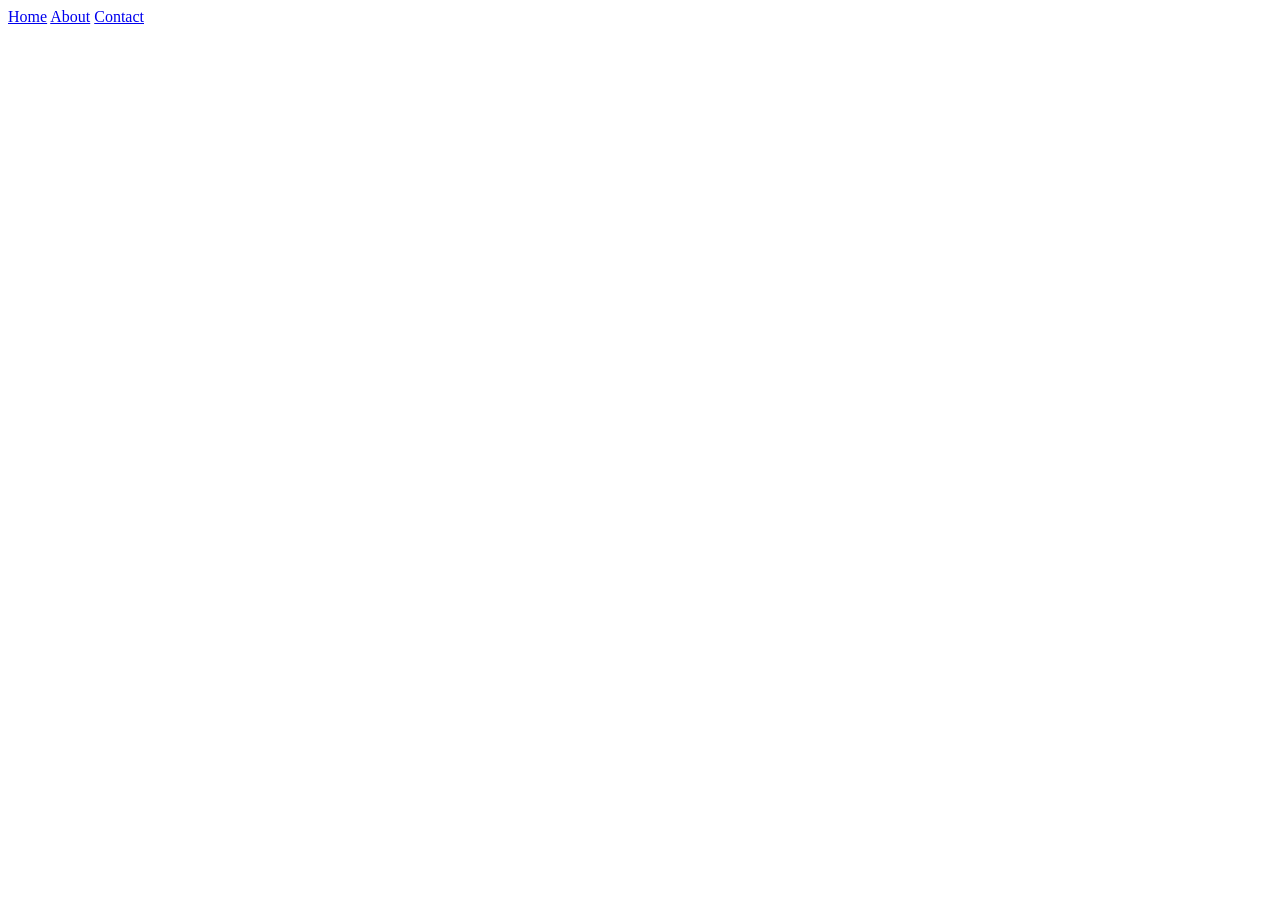
==== index.html @ 1d40b7a7 "tv4" ====
<!DOCTYPE html>
<html lang="en">

<head>
    <meta charset="utf-8">
    <title>Curtis Singley</title>

    <div class="headerbar">
        <a class="active" href="#home">Home</a>
        <a href="#about">About</a>
        <a href="#contact">Contact</a>
    </div>

</head>

<!-- <body>
    <p>"Content"</p>
</body> -->

</html>
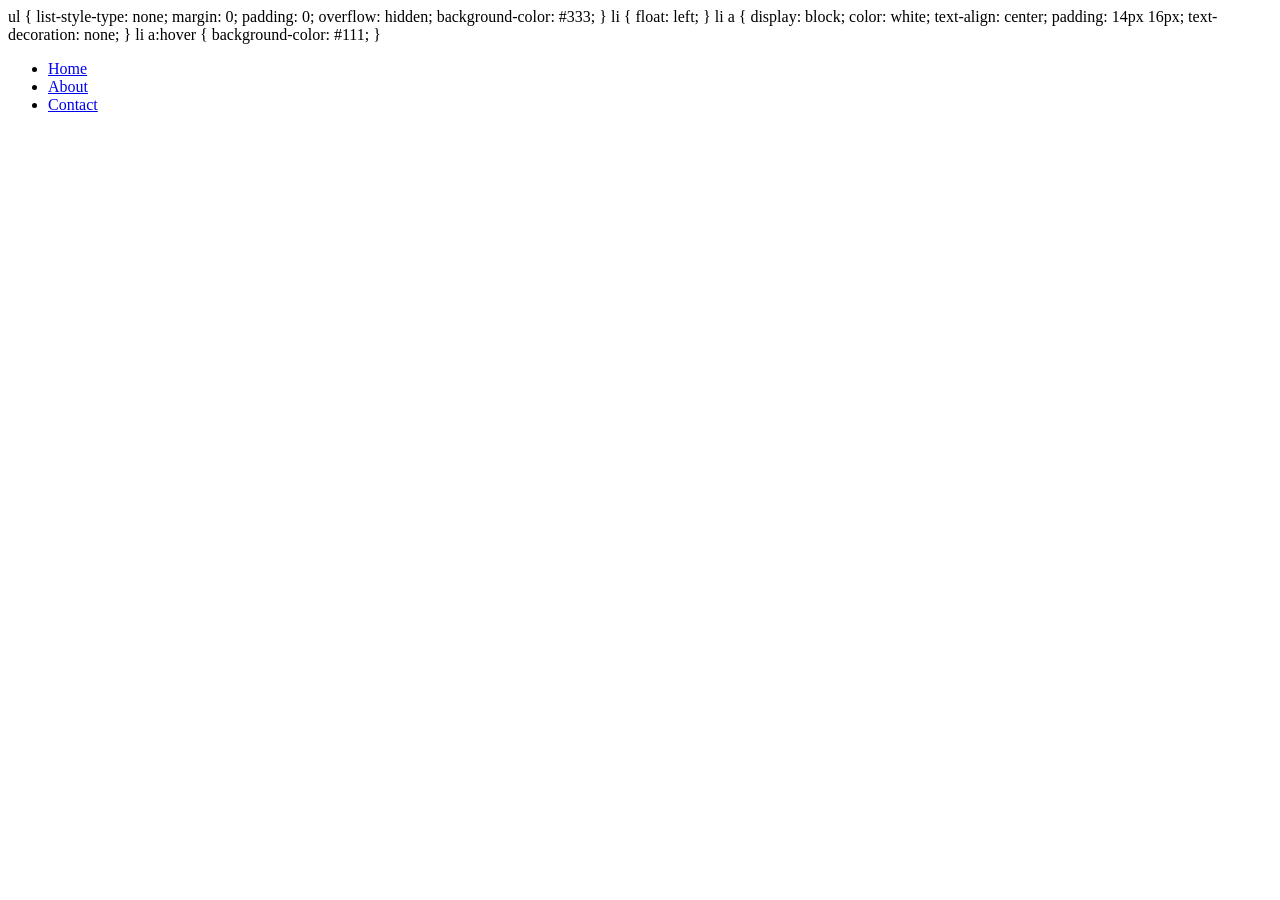
==== commit cd40b3f3: "added header and styles" ====
--- a/index.html
+++ b/index.html
@@ -5,11 +5,40 @@
     <meta charset="utf-8">
     <title>Curtis Singley</title>
 
-    <div class="headerbar">
+    <!-- <div class="headerbar">
         <a class="active" href="#home">Home</a>
         <a href="#about">About</a>
         <a href="#contact">Contact</a>
-    </div>
+    </div> -->
+
+    ul {
+        list-style-type: none;
+        margin: 0;
+        padding: 0;
+        overflow: hidden;
+        background-color: #333;
+    }
+    
+    li {
+        float: left;
+    }
+
+    li a {
+        display: block;
+        color: white;
+        text-align: center;
+        padding: 14px 16px;
+        text-decoration: none;
+    }
+
+    li a:hover {
+        background-color: #111;
+    }
+    <ul>
+        <li><a href="#home">Home</a></li>
+        <li><a href="#about">About</a></li>
+        <li><a href="#contact">Contact</a></li>
+    </ul>
 
 </head>
 
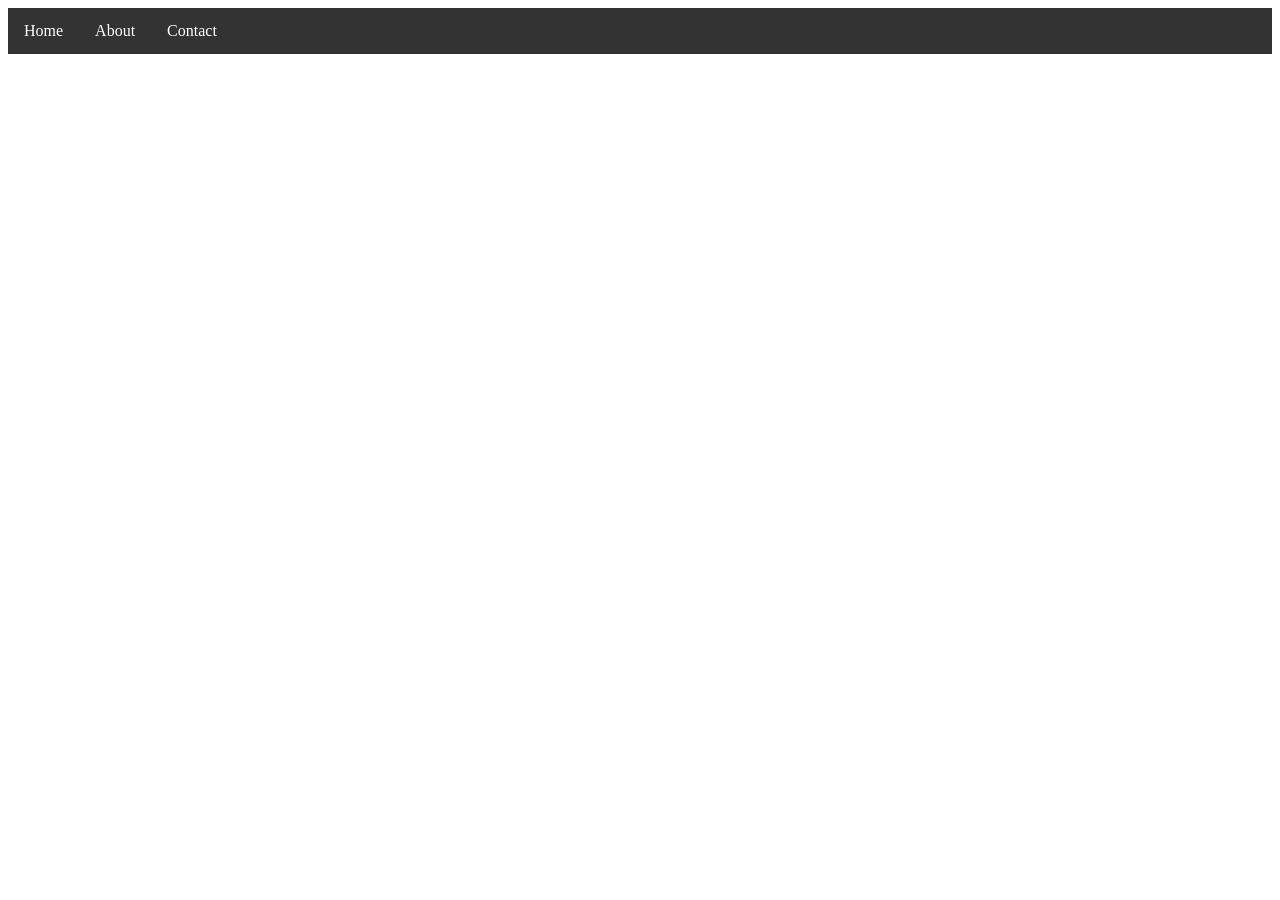
==== commit c8455cd2: "v5" ====
--- a/index.html
+++ b/index.html
@@ -4,36 +4,15 @@
 <head>
     <meta charset="utf-8">
     <title>Curtis Singley</title>
-
+    <link rel="stylesheet" href="style.css">
     <!-- <div class="headerbar">
         <a class="active" href="#home">Home</a>
         <a href="#about">About</a>
         <a href="#contact">Contact</a>
     </div> -->
 
-    ul {
-        list-style-type: none;
-        margin: 0;
-        padding: 0;
-        overflow: hidden;
-        background-color: #333;
-    }
-    
-    li {
-        float: left;
-    }
 
-    li a {
-        display: block;
-        color: white;
-        text-align: center;
-        padding: 14px 16px;
-        text-decoration: none;
-    }
 
-    li a:hover {
-        background-color: #111;
-    }
     <ul>
         <li><a href="#home">Home</a></li>
         <li><a href="#about">About</a></li>
--- a/style.css
+++ b/style.css
@@ -0,0 +1,23 @@
+    ul {
+        list-style-type: none;
+        margin: 0;
+        padding: 0;
+        overflow: hidden;
+        background-color: #333;
+    }
+    
+    li {
+        float: left;
+    }
+
+    li a {
+        display: block;
+        color: white;
+        text-align: center;
+        padding: 14px 16px;
+        text-decoration: none;
+    }
+
+    li a:hover {
+        background-color: #111;
+    }
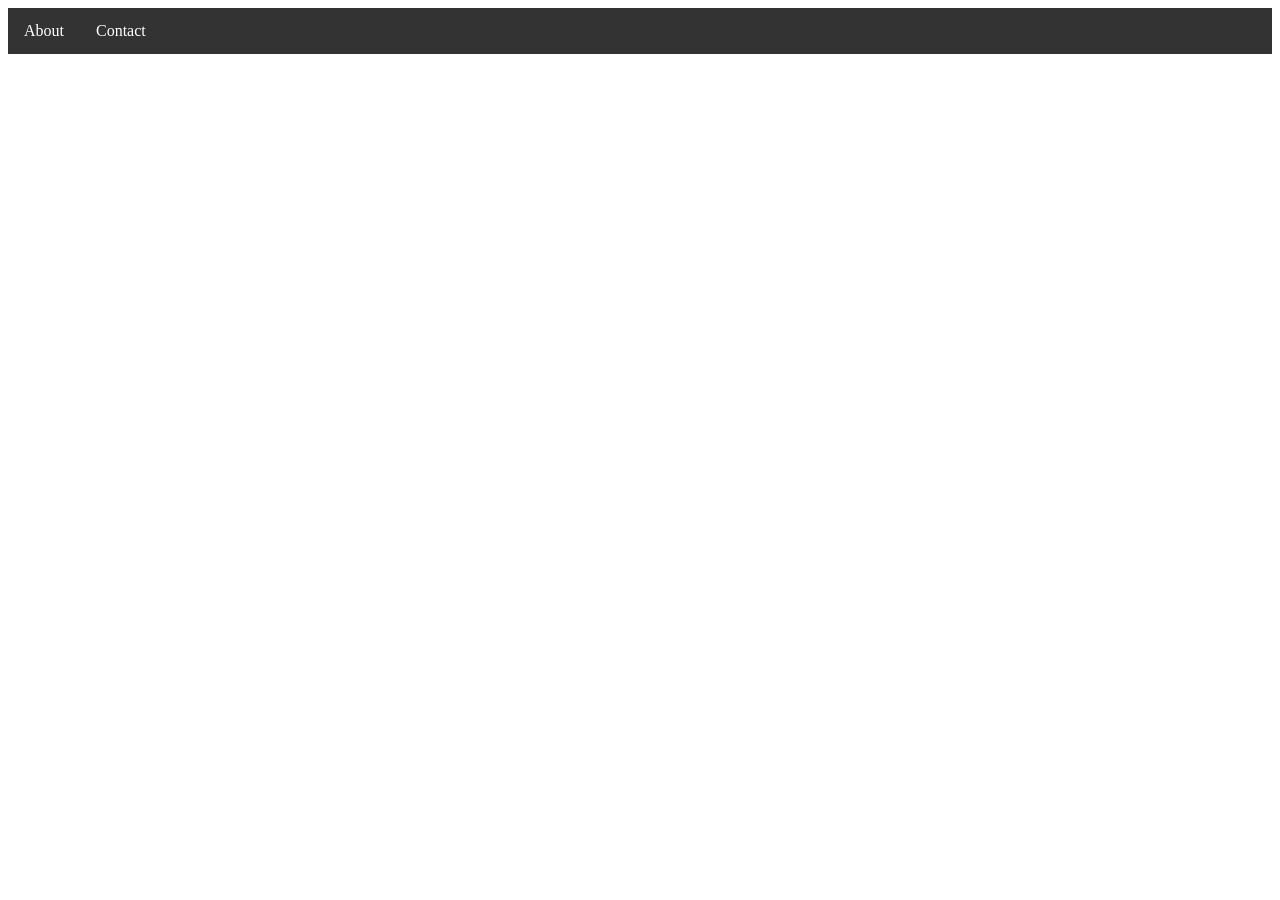
==== commit efbc729e: "v6" ====
--- a/index.html
+++ b/index.html
@@ -14,9 +14,8 @@
 
 
     <ul>
-        <li><a href="#home">Home</a></li>
         <li><a href="#about">About</a></li>
-        <li><a href="#contact">Contact</a></li>
+        <li><a href="contact.html">Contact</a></li>
     </ul>
 
 </head>
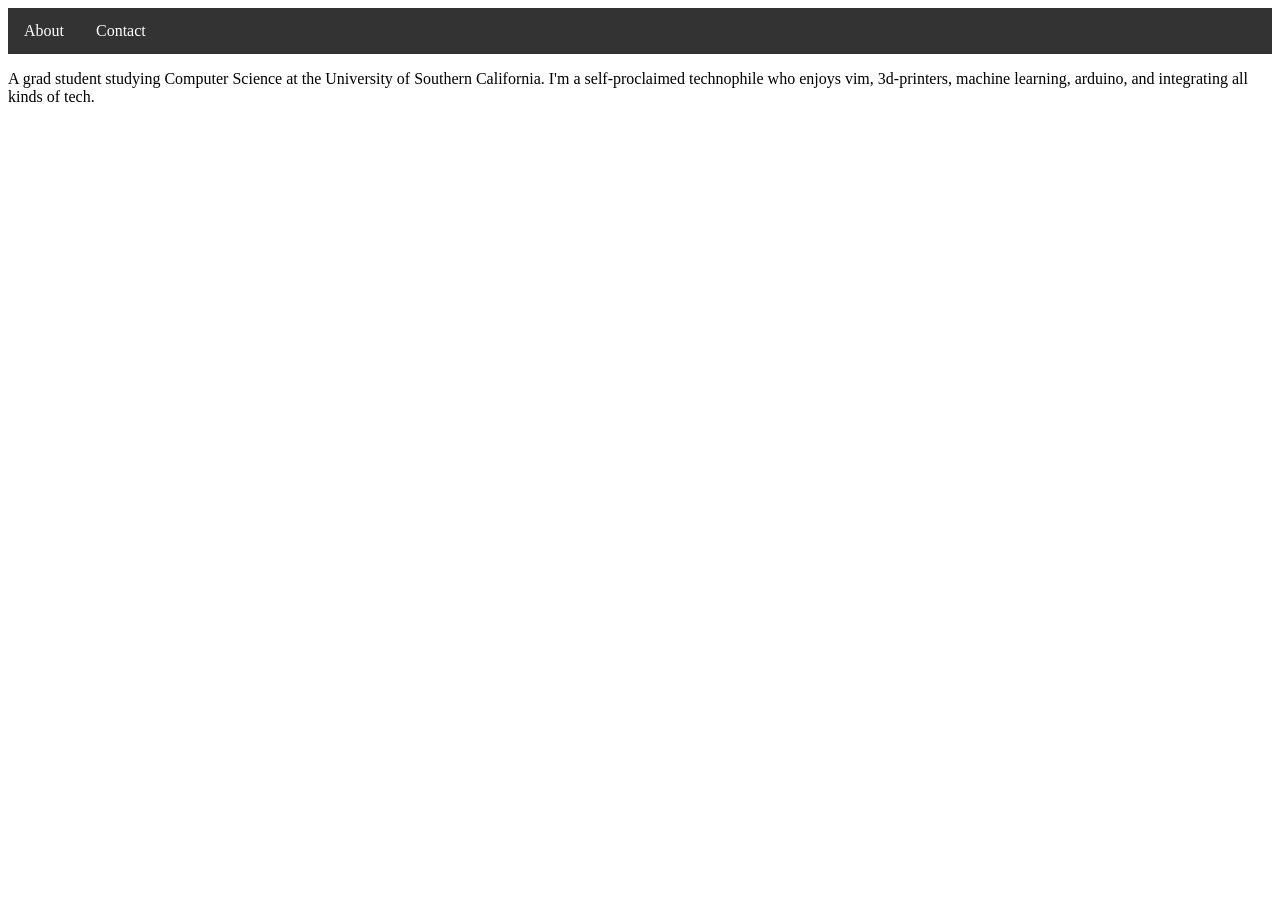
==== commit bee77477: "v9" ====
--- a/index.html
+++ b/index.html
@@ -14,14 +14,14 @@
 
 
     <ul>
-        <li><a href="#about">About</a></li>
-        <li><a href="contact.html">Contact</a></li>
+        <li><a href="/index.html">About</a></li>
+        <li><a href="/contact.html">Contact</a></li>
     </ul>
 
 </head>
 
-<!-- <body>
-    <p>"Content"</p>
-</body> -->
+<body>
+    <p>A grad student studying Computer Science at the University of Southern California. I'm a self-proclaimed technophile who enjoys vim, 3d-printers, machine learning, arduino, and integrating all kinds of tech.</p>
+</body>
 
 </html>
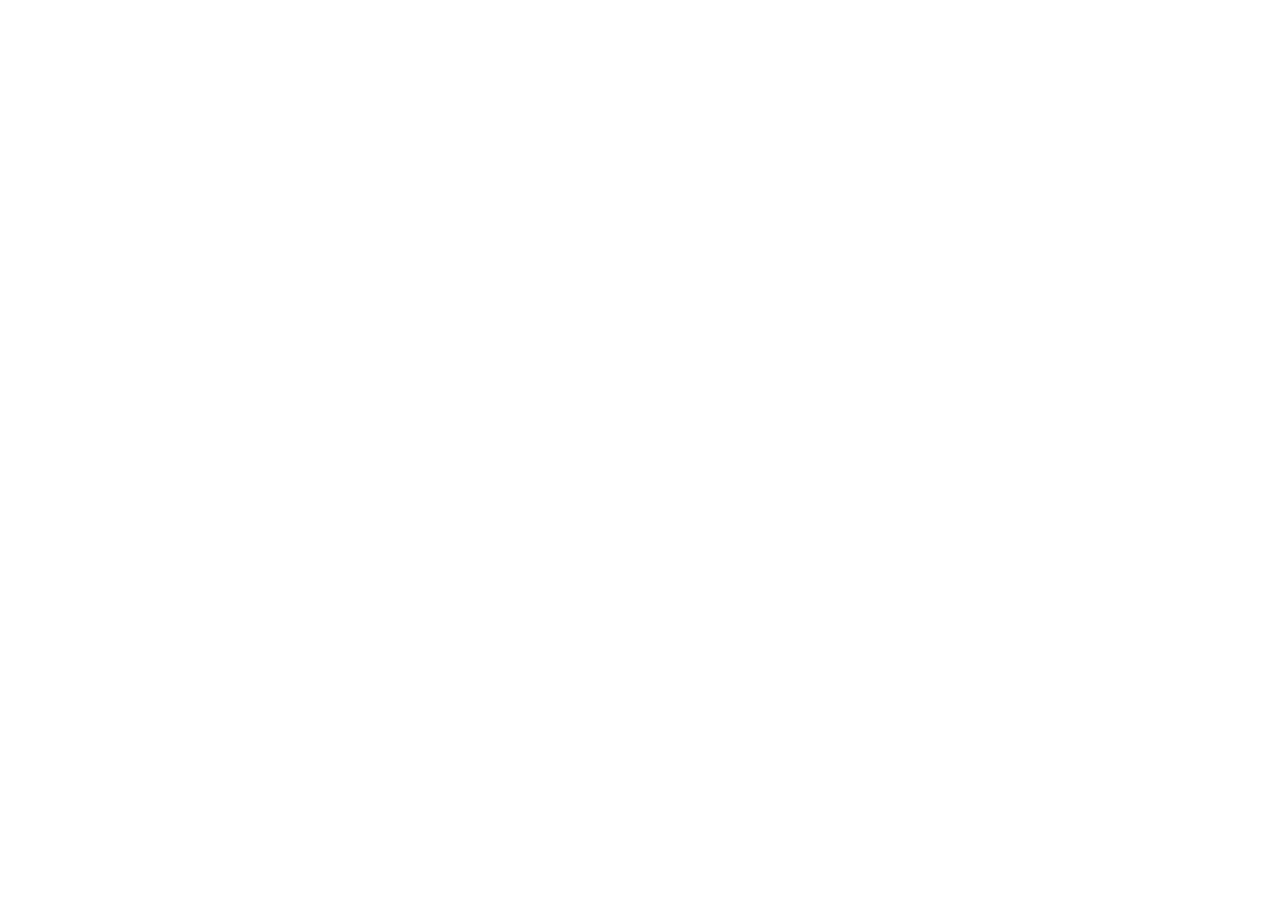
==== commit c49117ca: "moved flutter build output to root dir" ====
--- a/index.html
+++ b/index.html
@@ -1,27 +1,45 @@
 <!DOCTYPE html>
-<html lang="en">
+<html>
+<head>
+  <!--
+    If you are serving your web app in a path other than the root, change the
+    href value below to reflect the base path you are serving from.
 
-<head>
-    <meta charset="utf-8">
-    <title>Curtis Singley</title>
-    <link rel="stylesheet" href="style.css">
-    <!-- <div class="headerbar">
-        <a class="active" href="#home">Home</a>
-        <a href="#about">About</a>
-        <a href="#contact">Contact</a>
-    </div> -->
+    The path provided below has to start and end with a slash "/" in order for
+    it to work correctly.
 
+    Fore more details:
+    * https://developer.mozilla.org/en-US/docs/Web/HTML/Element/base
+  -->
+  <base href="/">
 
+  <meta charset="UTF-8">
+  <meta content="IE=Edge" http-equiv="X-UA-Compatible">
+  <meta name="description" content="A new Flutter project.">
 
-    <ul>
-        <li><a href="/index.html">About</a></li>
-        <li><a href="/contact.html">Contact</a></li>
-    </ul>
+  <!-- iOS meta tags & icons -->
+  <meta name="apple-mobile-web-app-capable" content="yes">
+  <meta name="apple-mobile-web-app-status-bar-style" content="black">
+  <meta name="apple-mobile-web-app-title" content="github_page">
+  <link rel="apple-touch-icon" href="icons/Icon-192.png">
 
+  <!-- Favicon -->
+  <link rel="icon" type="image/png" href="favicon.png"/>
+
+  <title>github_page</title>
+  <link rel="manifest" href="manifest.json">
 </head>
-
 <body>
-    <p>A grad student studying Computer Science at the University of Southern California. I'm a self-proclaimed technophile who enjoys vim, 3d-printers, machine learning, arduino, and integrating all kinds of tech.</p>
+  <!-- This script installs service_worker.js to provide PWA functionality to
+       application. For more information, see:
+       https://developers.google.com/web/fundamentals/primers/service-workers -->
+  <script>
+    if ('serviceWorker' in navigator) {
+      window.addEventListener('flutter-first-frame', function () {
+        navigator.serviceWorker.register('flutter_service_worker.js?v=3841847664');
+      });
+    }
+  </script>
+  <script src="main.dart.js" type="application/javascript"></script>
 </body>
-
 </html>
